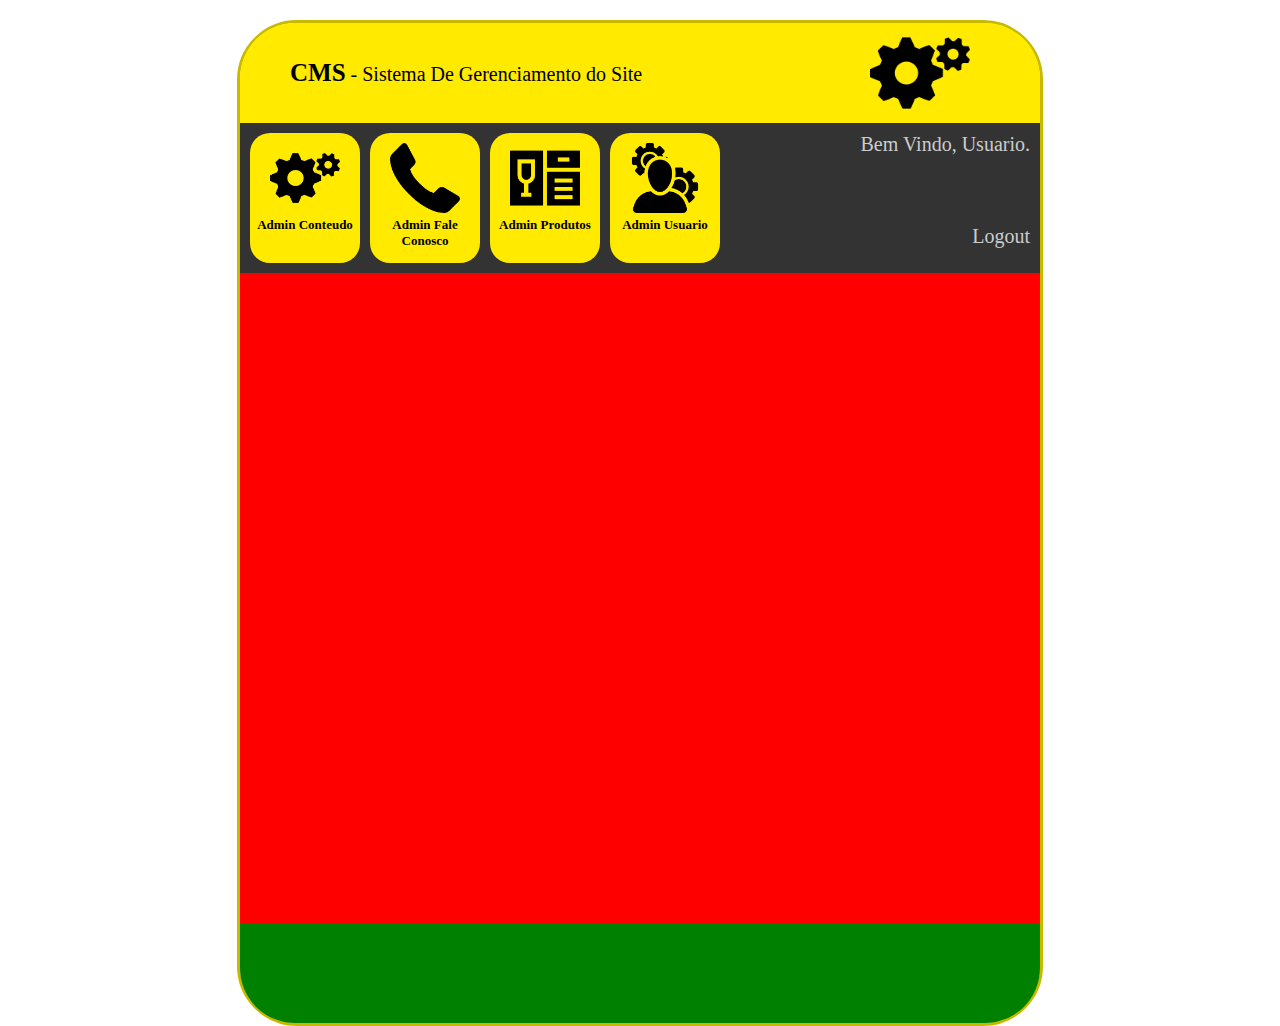
==== cms/index.html @ aeaeec1b "Comeco do CMS" ====
<!doctype html>
<html lang="pt-br">
	<head>
        <link rel="stylesheet" type="text/css" href="css/style.css">
		<meta charset="UTF-8">
		<title>
            CMS - Sistema De Gerenciamento De Site
		</title>
	</head>
	<body>
        <main id="caixaPrincipal">
            <div id="caixaLogo">
                <span class="textoGrande">CMS</span> - Sistema De Gerenciamento do Site
                <div id="logo"><img src="icones/config.png"></div>
            </div>
            <div id="caixaOpcoes">
                <div class="caixaItem">
                    <img src="icones/config.png"><br>
                    Admin Conteudo
                </div>
                <div class="caixaItem">
                    <img src="icones/contato.png"><br>
                    Admin Fale Conosco
                </div>
                <div class="caixaItem">
                    <img src="icones/produtos.png"><br>
                    Admin Produtos
                </div>
                <div class="caixaItem">
                    <img src="icones/admin.png"><br>
                    Admin Usuario
                </div>
                <div id="caixaUsuario">
                    Bem Vindo, Usuario.<br><br><br><br>
                    Logout
                </div>
            </div>
            <div id="caixaConteudo">
            </div>
            <footer id="rodape">
            </footer>
        </main>
    </body>
</html>
---- cms/css/style.css ----
@font-face{
    font-family: lato;
    src: url('../fonts/Lato-Regular.ttf');
}

*{
    margin: 0px;
    padding: 0px;
    text-decoration: none;
    font-family: lato; 
    font-size: 20px;
}

.textoGrande{
    font-size: 25px;
    font-weight: bold;
}

.textoNegrito{
    font-weight: bold;
}

#caixaPrincipal{
    height: 1000px;
    width: 800px;
    margin-top: 20px;
    margin-left: auto;
    margin-right: auto;
    border-radius: 60px;
    border: solid 3px #c7b800;
}

#caixaLogo{
    height: 100px;
    width: 700px;
    background-color: #ffea00;
    border-top-left-radius: 55px;
    border-top-right-radius: 55px;;
    line-height: 100px;
    padding-left: 50px;
    padding-right: 50px;
}

#logo{
    height: 100px;
    width: 100px;
    margin-right: 20px;
    float: right;
}

#logo img{
    max-height: 100px;
    max-width: 100px;
    margin-right: 0px;
}

#caixaOpcoes{
    height: 130px;
    width: 780px;
    padding: 10px;
    background-color: #333333;
}

.caixaItem{
    height: 110px;
    width: 110px;
    font-weight: bold;
    font-size: 13px;
    background-color: #ffea00;
    text-align: center;
    float: left;
    margin-right: 10px;
    padding-top: 10px;
    padding-bottom: 10px;
    border-radius: 20px;
}

.caixaItem:hover{
    background-color: #c7b800;
}

.caixaItem img{
    height: 70px;
    width: 70px;
}

#caixaUsuario{
    color: #cccccc;
    text-align: right;
    float: right;
}

#caixaConteudo{
    height: 650px;
    width: 800px;
    background-color: red;
}

#rodape{
    height: 100px;
    width: 800px;
    border-bottom-left-radius: 55px;
    border-bottom-right-radius: 55px;
    background-color: green;
}
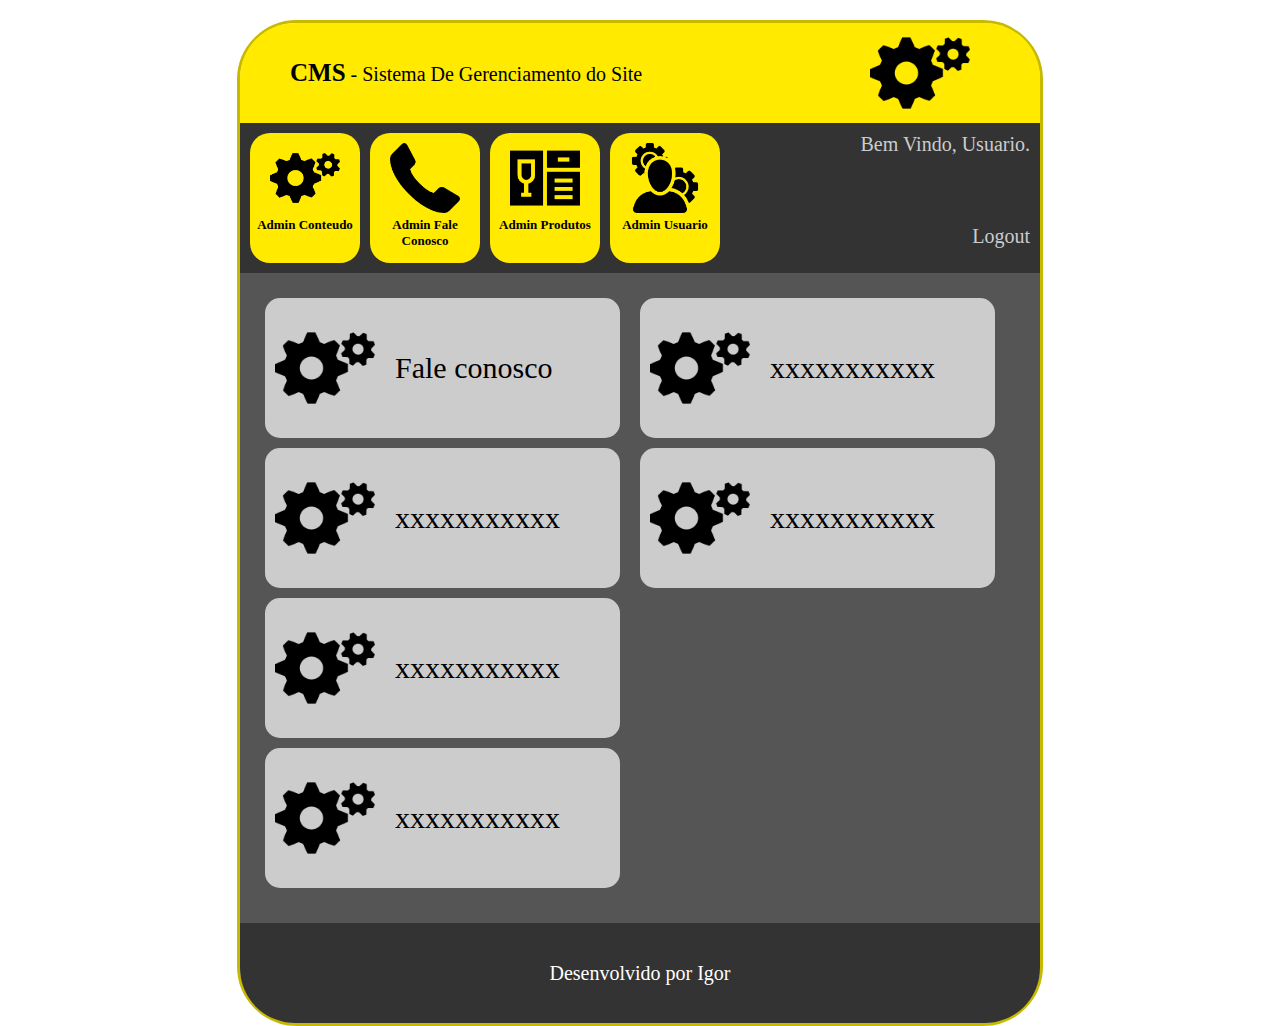
==== commit 236a3d84: "Tela do cms pronta" ====
--- a/cms/index.html
+++ b/cms/index.html
@@ -36,8 +36,37 @@
                 </div>
             </div>
             <div id="caixaConteudo">
+                <div class=colunaConteudo>
+                    <div class="caixaOpcao">
+                        <div class="imagemOpcao"><img src="icones/config.png"></div>
+                        Fale conosco
+                    </div>
+                    <div class="caixaOpcao">
+                        <div class="imagemOpcao"><img src="icones/config.png"></div>
+                        xxxxxxxxxxx
+                    </div>
+                    <div class="caixaOpcao">
+                        <div class="imagemOpcao"><img src="icones/config.png"></div>
+                        xxxxxxxxxxx
+                    </div>
+                    <div class="caixaOpcao">
+                        <div class="imagemOpcao"><img src="icones/config.png"></div>
+                        xxxxxxxxxxx
+                    </div>
+                </div>
+                <div class=colunaConteudo>
+                    <div class="caixaOpcao">
+                        <div class="imagemOpcao"><img src="icones/config.png"></div>
+                        xxxxxxxxxxx
+                    </div>
+                    <div class="caixaOpcao">
+                        <div class="imagemOpcao"><img src="icones/config.png"></div>
+                        xxxxxxxxxxx
+                    </div>
+                </div>
             </div>
             <footer id="rodape">
+                Desenvolvido por Igor
             </footer>
         </main>
     </body>
--- a/cms/css/style.css
+++ b/cms/css/style.css
@@ -52,6 +52,15 @@
     max-height: 100px;
     max-width: 100px;
     margin-right: 0px;
+    transition: 0.2s;
+}
+
+#logo img:hover{
+    max-height: 100px;
+    max-width: 100px;
+    margin-right: 0px;
+    transform: scale(1.1);
+    transition: 0.2s;
 }
 
 #caixaOpcoes{
@@ -73,10 +82,13 @@
     padding-top: 10px;
     padding-bottom: 10px;
     border-radius: 20px;
+    transition: 0.2s;
 }
 
 .caixaItem:hover{
-    background-color: #c7b800;
+    background-color: #ffff56;
+    transform: scale(1.1);
+    transition: 0.2s;
 }
 
 .caixaItem img{
@@ -91,9 +103,49 @@
 }
 
 #caixaConteudo{
-    height: 650px;
-    width: 800px;
-    background-color: red;
+    height: 600px;
+    width: 750px;
+    padding: 25px;
+    background-color: #555555;
+}
+
+.colunaConteudo{
+    height: 600px;
+    width: 375px;
+    float: left;
+}
+
+.caixaOpcao{
+    height: 140px;
+    width: 355px;
+    line-height: 140px;
+    margin-bottom: 10px;
+    background-color: #cccccc;
+    font-size: 30px;
+    border-radius: 15px;
+    transition: 0.2s;
+}
+
+.caixaOpcao:hover{
+    background-color: #ffff56;
+    font-weight: bold;
+    transform: scale(1.1);
+    transition: 0.2s;
+}
+
+.imagemOpcao{
+    height: 120px;
+    width: 100px;
+    line-height: 140px;
+    padding-top: 20px;
+    margin-left: 10px;
+    margin-right: 20px;
+    float: left;
+}
+
+.imagemOpcao img{
+    height: 100px;
+    width: 100px;   
 }
 
 #rodape{
@@ -101,5 +153,8 @@
     width: 800px;
     border-bottom-left-radius: 55px;
     border-bottom-right-radius: 55px;
-    background-color: green;
+    background-color: #333333;
+    text-align: center;
+    line-height: 100px;
+    color: #ffffff;
 }